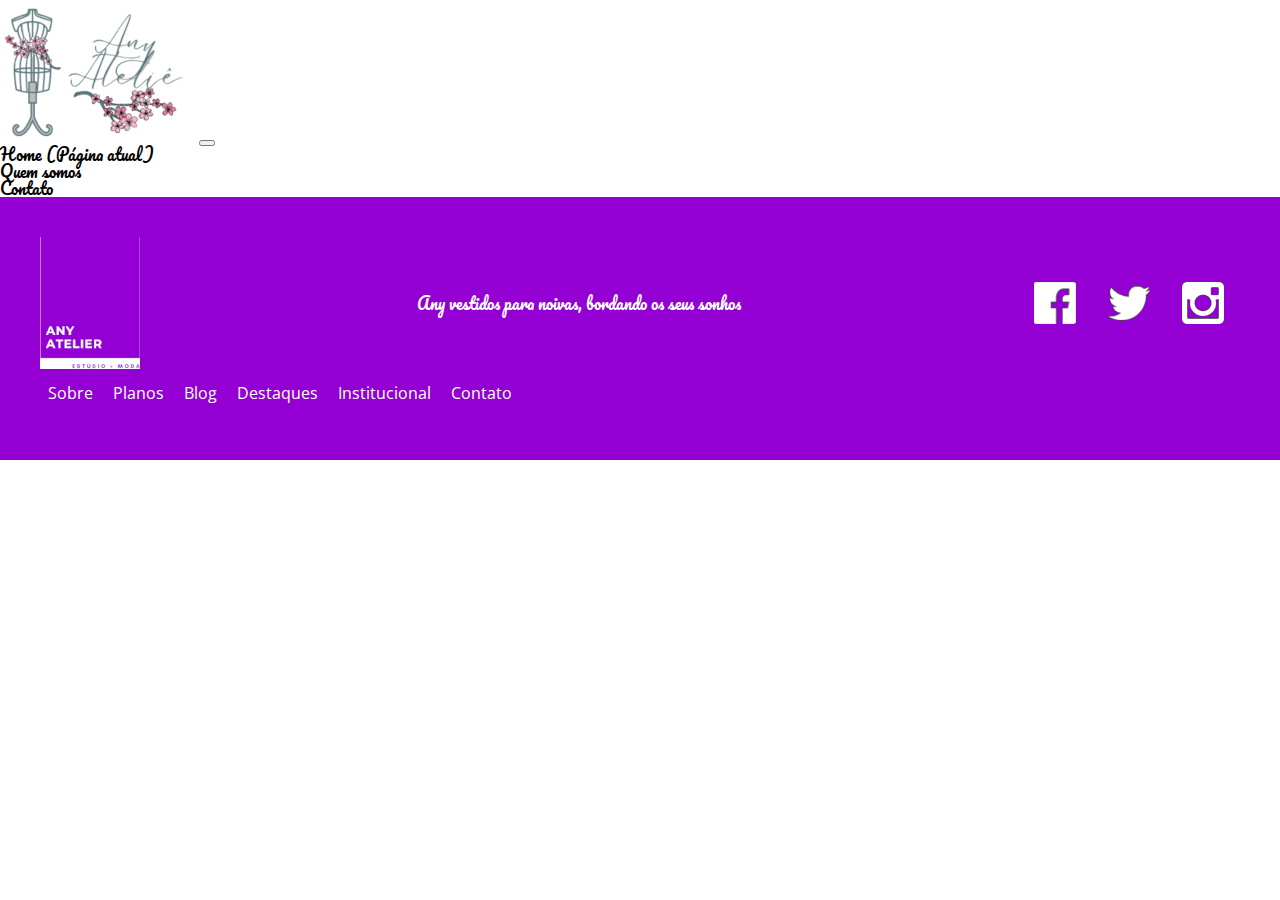
==== index.html @ e557e091 "criando todas as pastas e arquivos básicos da página" ====
<!DOCTYPE html>
<html lang="pt-br">
<head>
    <meta charset="UTF-8">
    <meta http-equiv="X-UA-Compatible" content="IE=edge">
    <meta name="viewport" content="width=device-width, initial-scale=1.0">
    <link rel="icon" type="imagem/png" href="img/logo.png" />
    <title>Any Atelier</title>

    <!-- links -->
    <link rel="stylesheet" href="css/reset.css">
    <link rel="stylesheet" href="https://stackpath.bootstrapcdn.com/bootstrap/4.1.3/css/bootstrap.min.css" integrity="sha384-MCw98/SFnGE8fJT3GXwEOngsV7Zt27NXFoaoApmYm81iuXoPkFOJwJ8ERdknLPMO" crossorigin="anonymous">
<script src="https://stackpath.bootstrapcdn.com/bootstrap/4.1.3/js/bootstrap.min.js" integrity="sha384-ChfqqxuZUCnJSK3+MXmPNIyE6ZbWh2IMqE241rYiqJxyMiZ6OW/JmZQ5stwEULTy" crossorigin="anonymous"></script>
    
    <link rel="stylesheet" href="css/default.css">
    <link rel="stylesheet" href="css/cabecalho.css">
    <link rel="stylesheet" href="css/rodape.css">


    <link rel="preconnect" href="https://fonts.googleapis.com">
    <link rel="preconnect" href="https://fonts.gstatic.com" crossorigin>
    <link href="https://fonts.googleapis.com/css2?family=Open+Sans:wght@300&family=Pacifico&display=swap" rel="stylesheet">
    <link href="https://fonts.googleapis.com/css2?family=Open+Sans:wght@300&display=swap" rel="stylesheet">
</head>
<body>
    
    <header>
        <nav class="navbar navbar-expand-lg navbar-light bg-light">
          <a href="index.html"><img src="img/logo.png" alt=""></a>
          <button class="navbar-toggler" type="button" data-toggle="collapse" data-target="#navbarNav" aria-controls="navbarNav" aria-expanded="false" aria-label="Alterna navegação">
            <span class="navbar-toggler-icon"></span>
          </button>
          <div class="collapse navbar-collapse justify-content-end" id="navbarNav">
            <ul class="navbar-nav">
              <li class="nav-item active">
                <a class="nav-link" href="index.html">Home <span class="sr-only">(Página atual)</span></a>
              </li>
              <li class="nav-item">
                <a class="nav-link" href="about.html">Quem somos</a>
              </li>
              <li class="nav-item">
                <a class="nav-link" href="contact.html">Contato</a>
              </li>
            </ul>
          </div>
        </nav>
    </header>


    <footer class="rodape">
        <img src="img/logotipo.png" alt="Logo any noivas" class="rodape__logo">
        <h3 class="rodape__titulo">Any vestidos para noivas, bordando os seus sonhos</h3>
        <ul class="rodape__social">
            <li><a href="https://www.facebook.com/veranicefatimarolin/?ref=pages_you_manage" class="rodape__midia"><img src="img/facebook.png" alt="Icone do facebook"></a></li>
            <li><a href="#" class="rodape__midia"><img src="img/twitter.png" alt="Icone do twitter"></a></li>
            <li><a href="#" class="rodape__midia"><img src="img/instagram.png" alt="Icone do instagram"></a></li>
        </ul>
        <nav>
            <ul class="rodape__navegacao">
                <li class="rodape__link"><a class="rodape__link__texto" href="about.html">Sobre</a></li>
                <li class="rodape__link"><a class="rodape__link__texto" href="#">Planos</a></li>
                <li class="rodape__link"><a class="rodape__link__texto" href="#">Blog</a></li>
                <li class="rodape__link"><a class="rodape__link__texto" href="#">Destaques</a></li>
                <li class="rodape__link"><a class="rodape__link__texto" href="#">Institucional</a></li>
                <li class="rodape__link"><a class="rodape__link__texto" href="contact.html">Contato</a></li>
            </ul>
        </nav>
    </footer>

    <!-- JavaScript (Opcional) -->
    <!-- jQuery primeiro, depois Popper.js, depois Bootstrap JS -->
    <script src="https://code.jquery.com/jquery-3.3.1.slim.min.js" integrity="sha384-q8i/X+965DzO0rT7abK41JStQIAqVgRVzpbzo5smXKp4YfRvH+8abtTE1Pi6jizo" crossorigin="anonymous"></script>
    <script src="https://cdnjs.cloudflare.com/ajax/libs/popper.js/1.14.3/umd/popper.min.js" integrity="sha384-ZMP7rVo3mIykV+2+9J3UJ46jBk0WLaUAdn689aCwoqbBJiSnjAK/l8WvCWPIPm49" crossorigin="anonymous"></script>
    <script src="https://stackpath.bootstrapcdn.com/bootstrap/4.1.3/js/bootstrap.min.js" integrity="sha384-ChfqqxuZUCnJSK3+MXmPNIyE6ZbWh2IMqE241rYiqJxyMiZ6OW/JmZQ5stwEULTy" crossorigin="anonymous"></script>
    <script src="script.js"></script>
</body>
</html>
---- css/default.css ----
:root{
    --font-title: 'Pacifico', cursive;
    --cor-escolhida: #9400D3;
    --cor-clara: white;
}

body{
    font-family: 'Open Sans', sans-serif;
}

.container {
    padding-left: calc((100% - 940px)/2);
    padding-right: calc((100% - 940px)/2);
}
---- css/cabecalho.css ----
.nav-link{
    font-family: var(--font-title);
}
---- css/rodape.css ----
.rodape {
    display: flex;
    flex-direction: column;
    align-items: center;

    background-color: var(--cor-escolhida);
    
    padding-top: 2.5rem;
    padding-bottom: 2rem;
    padding-left: 2.5rem;
    padding-right: 2.5rem;
}

.rodape__social{
    display: flex;
}

.rodape__midia {
    display: block;

    width: 42px;
    height: 42px;

    margin: 2rem 1rem;
}

.rodape__navegacao{
    text-align: center;
    line-height: 3;
}

.rodape__link__texto{
    color: white;
}

.rodape__link__texto:hover{
    color: white;
    text-decoration: none;
}

.rodape__titulo{
    text-align: center;
    font-family: var(--font-title);
    color: var(--cor-clara);
}

.rodape__link {
    display: inline-block;
    margin: 0 .5rem .7rem;
}

@media screen and (min-width: 1024px) {
    .rodape {
        flex-direction: row;
        flex-wrap: wrap;
        justify-content: space-between;
    }

    .rodape__navegacao {
        text-align: left;

        min-width: 600px;
    }

    
}
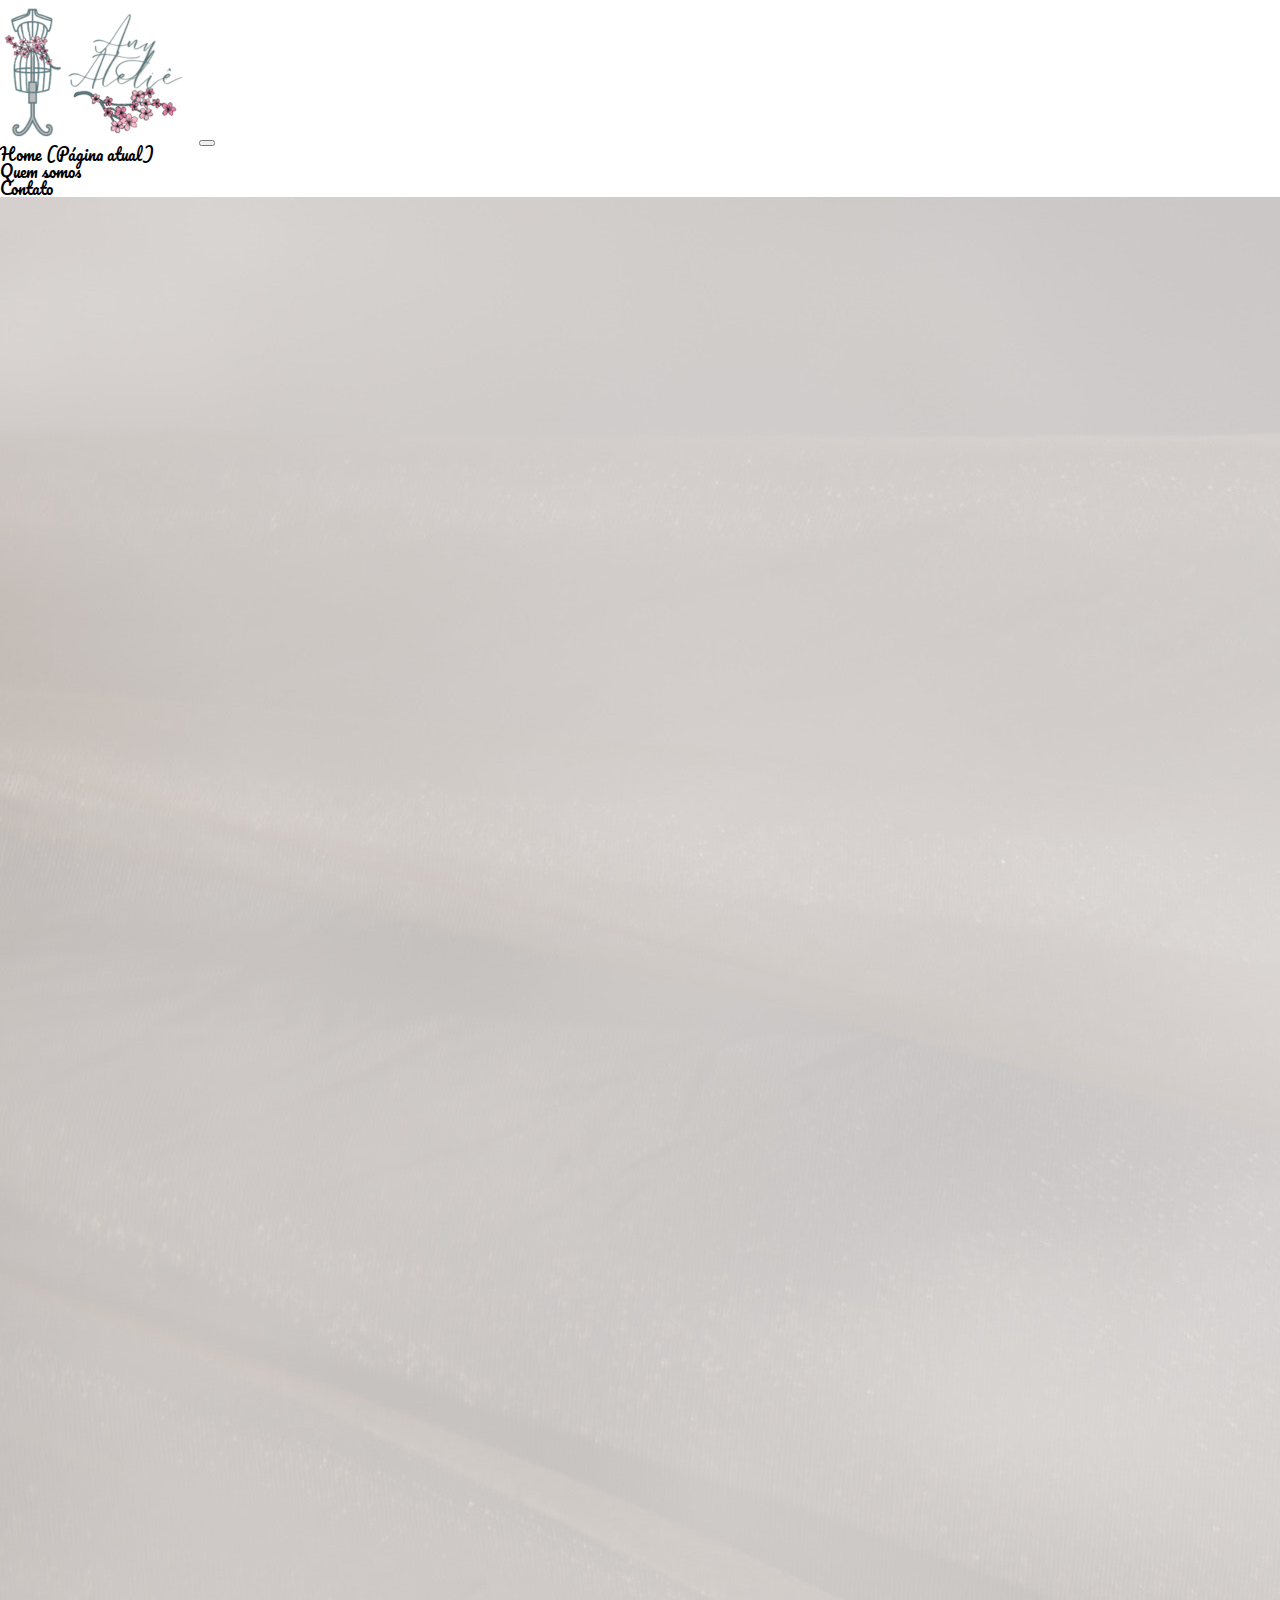
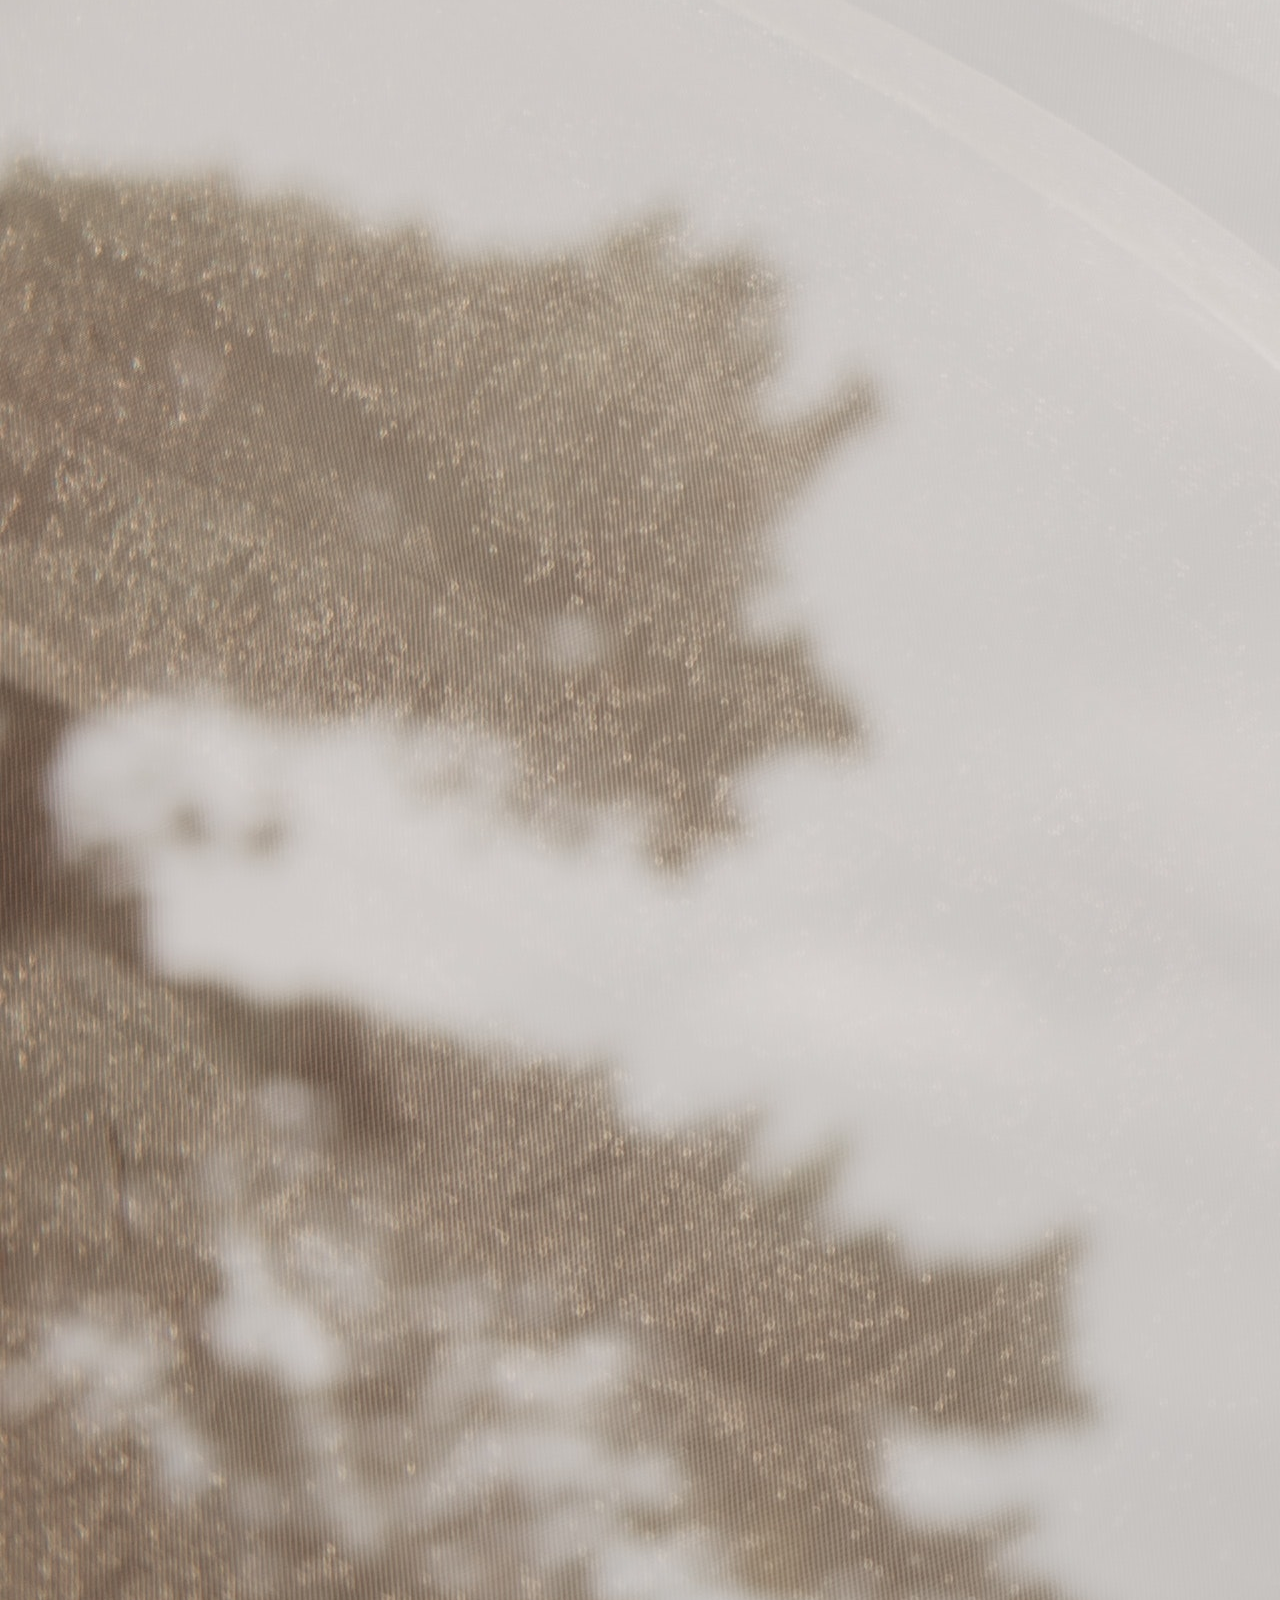
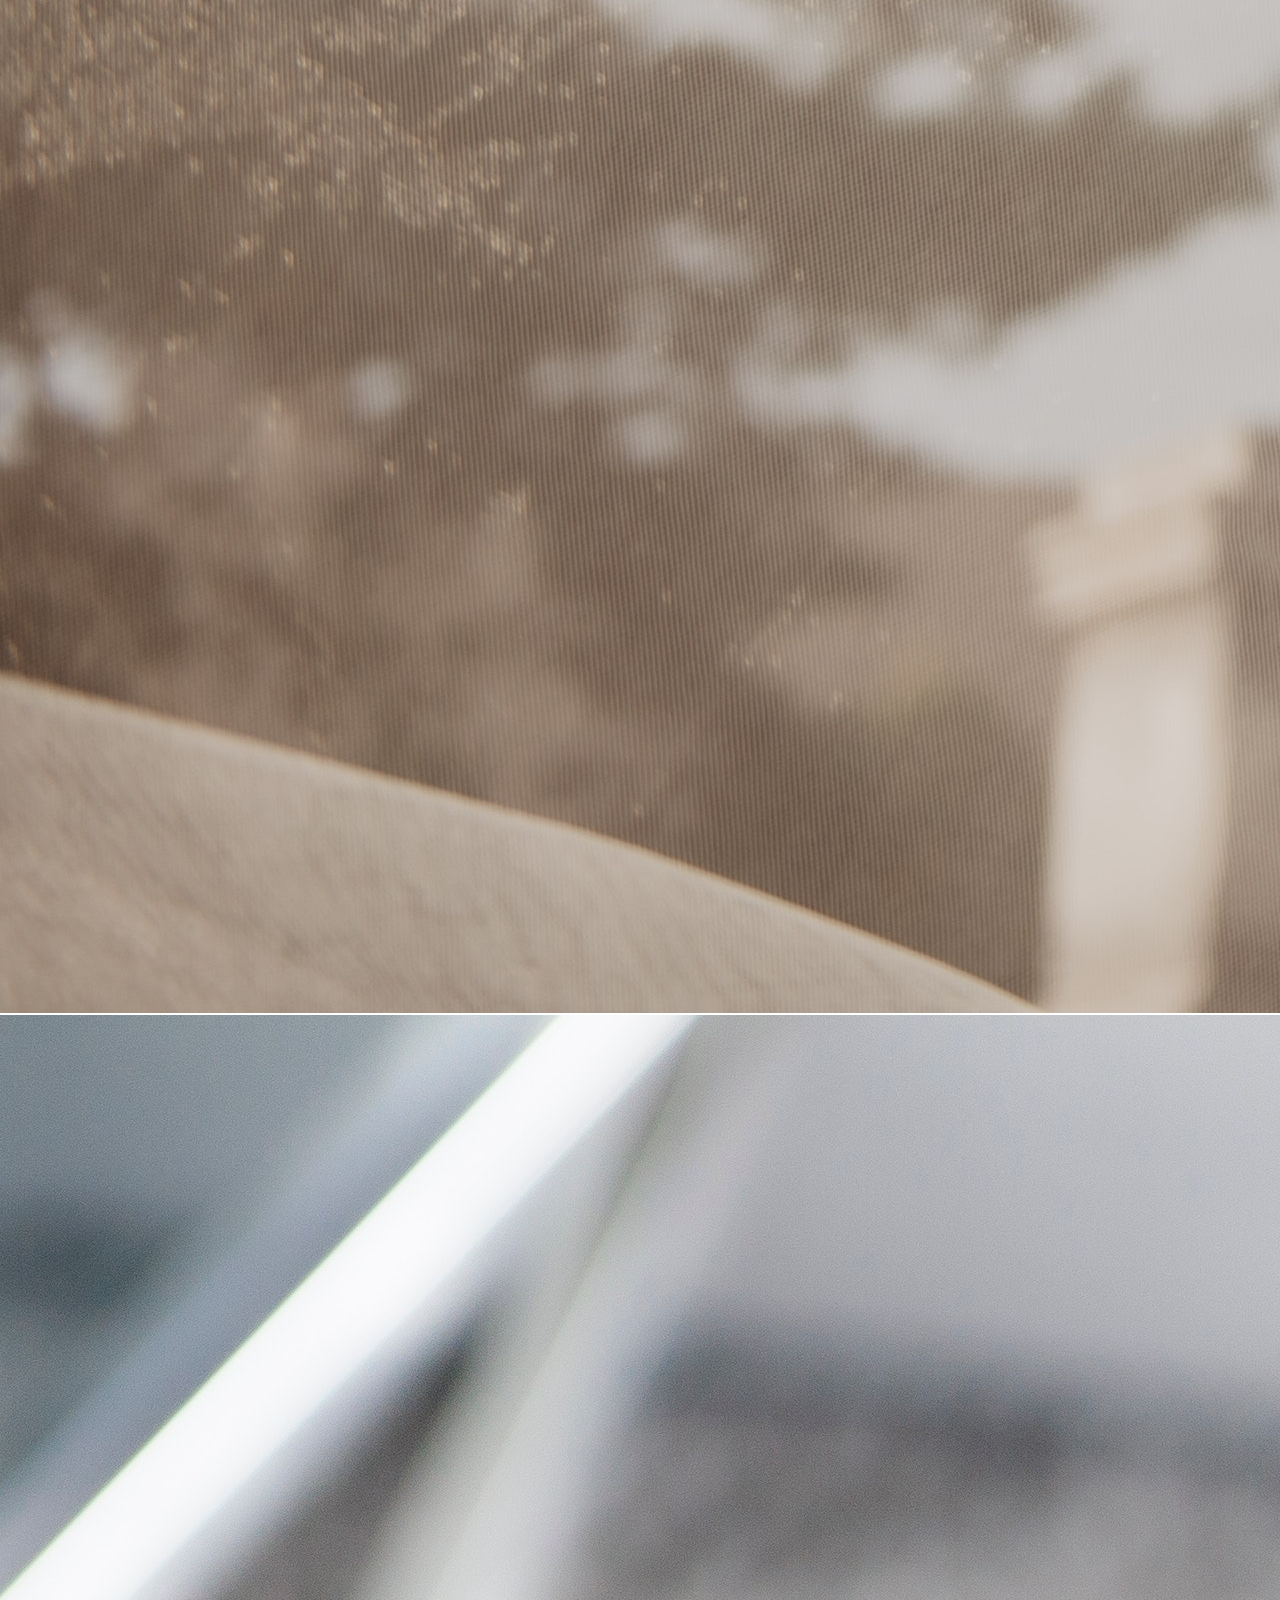
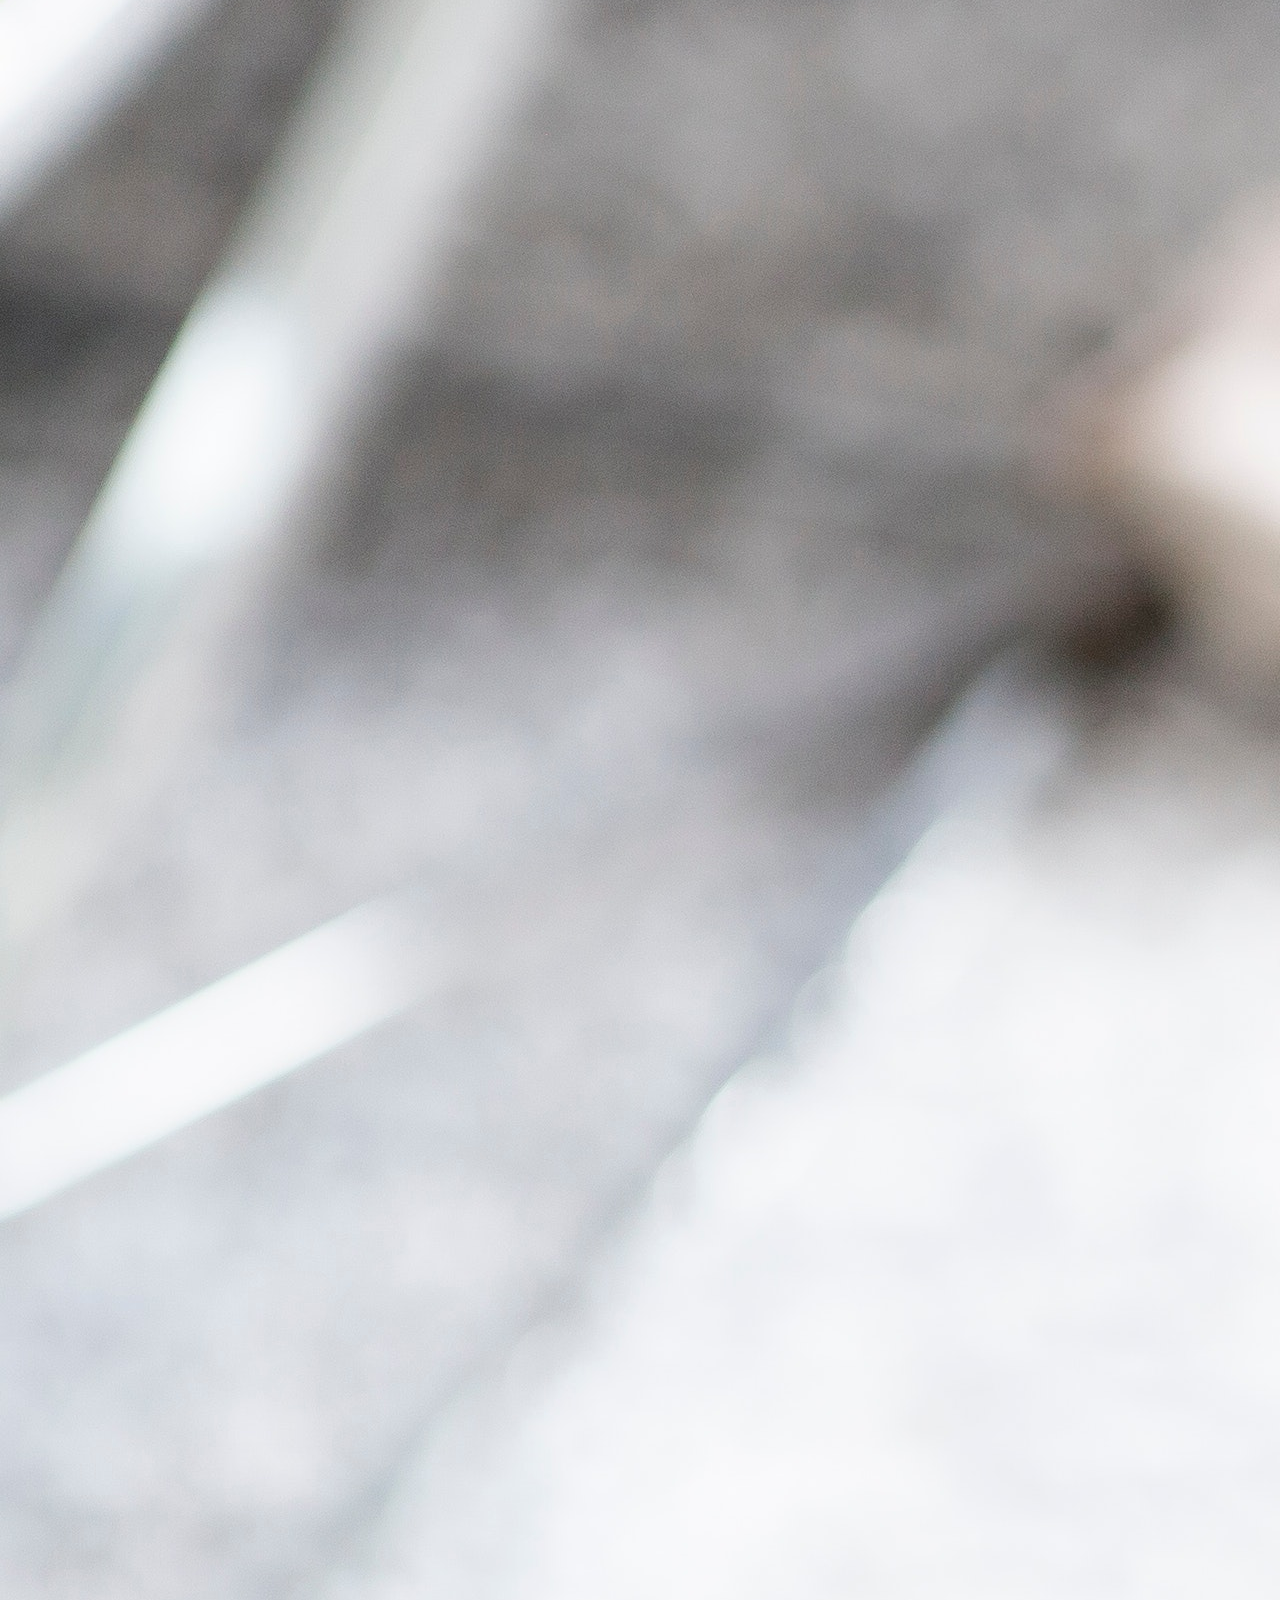
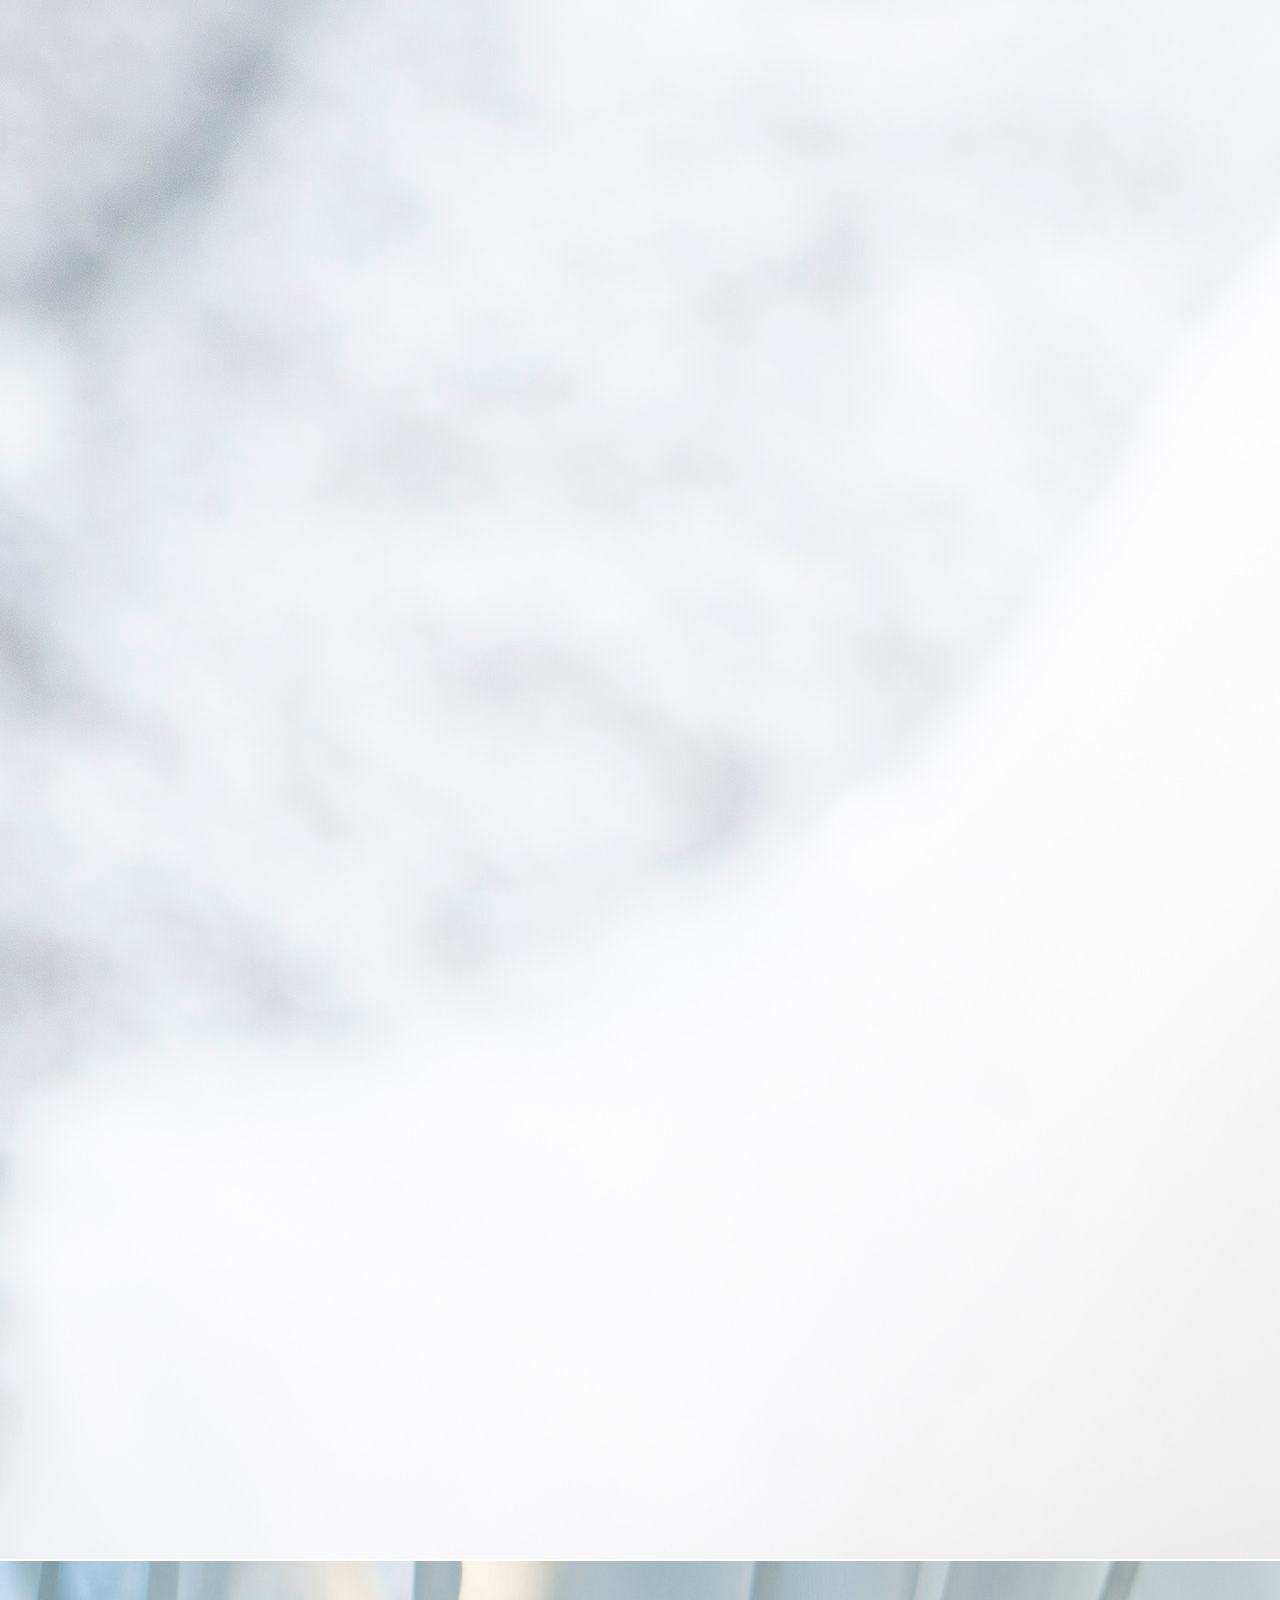
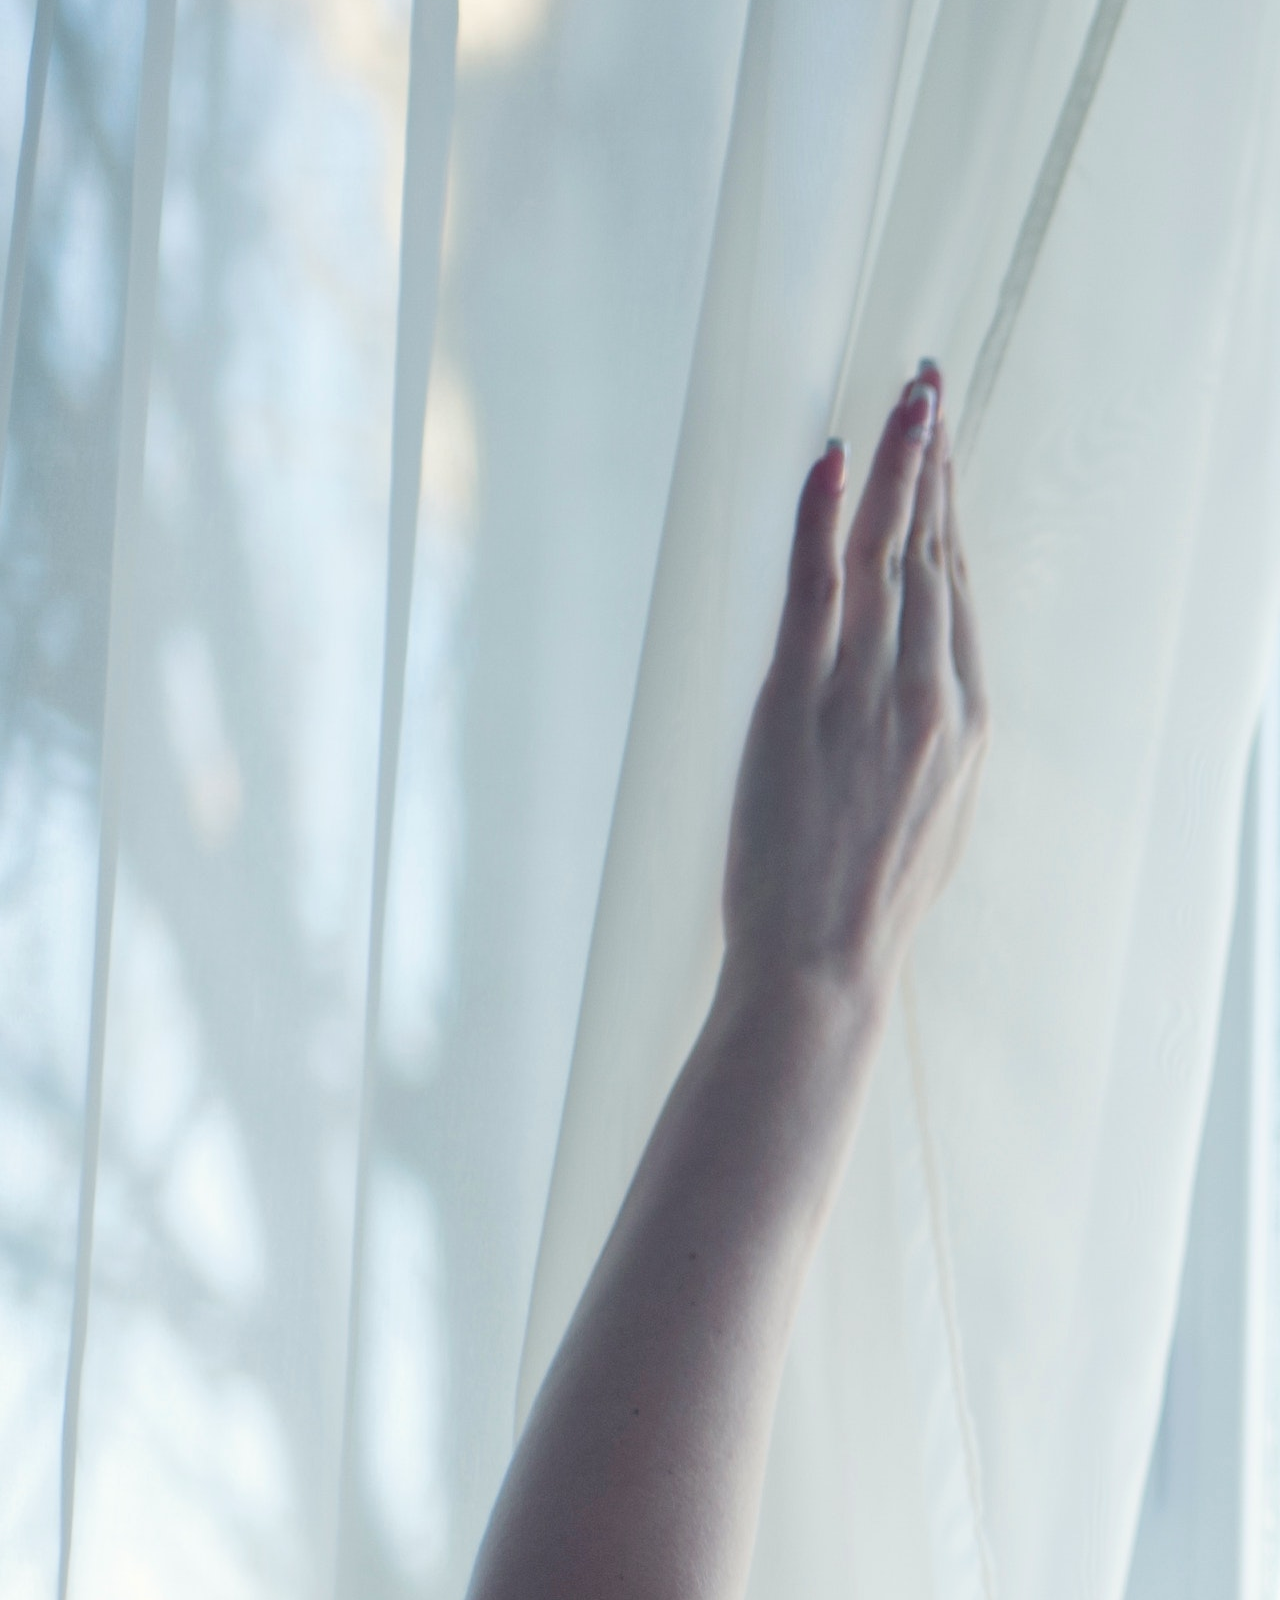
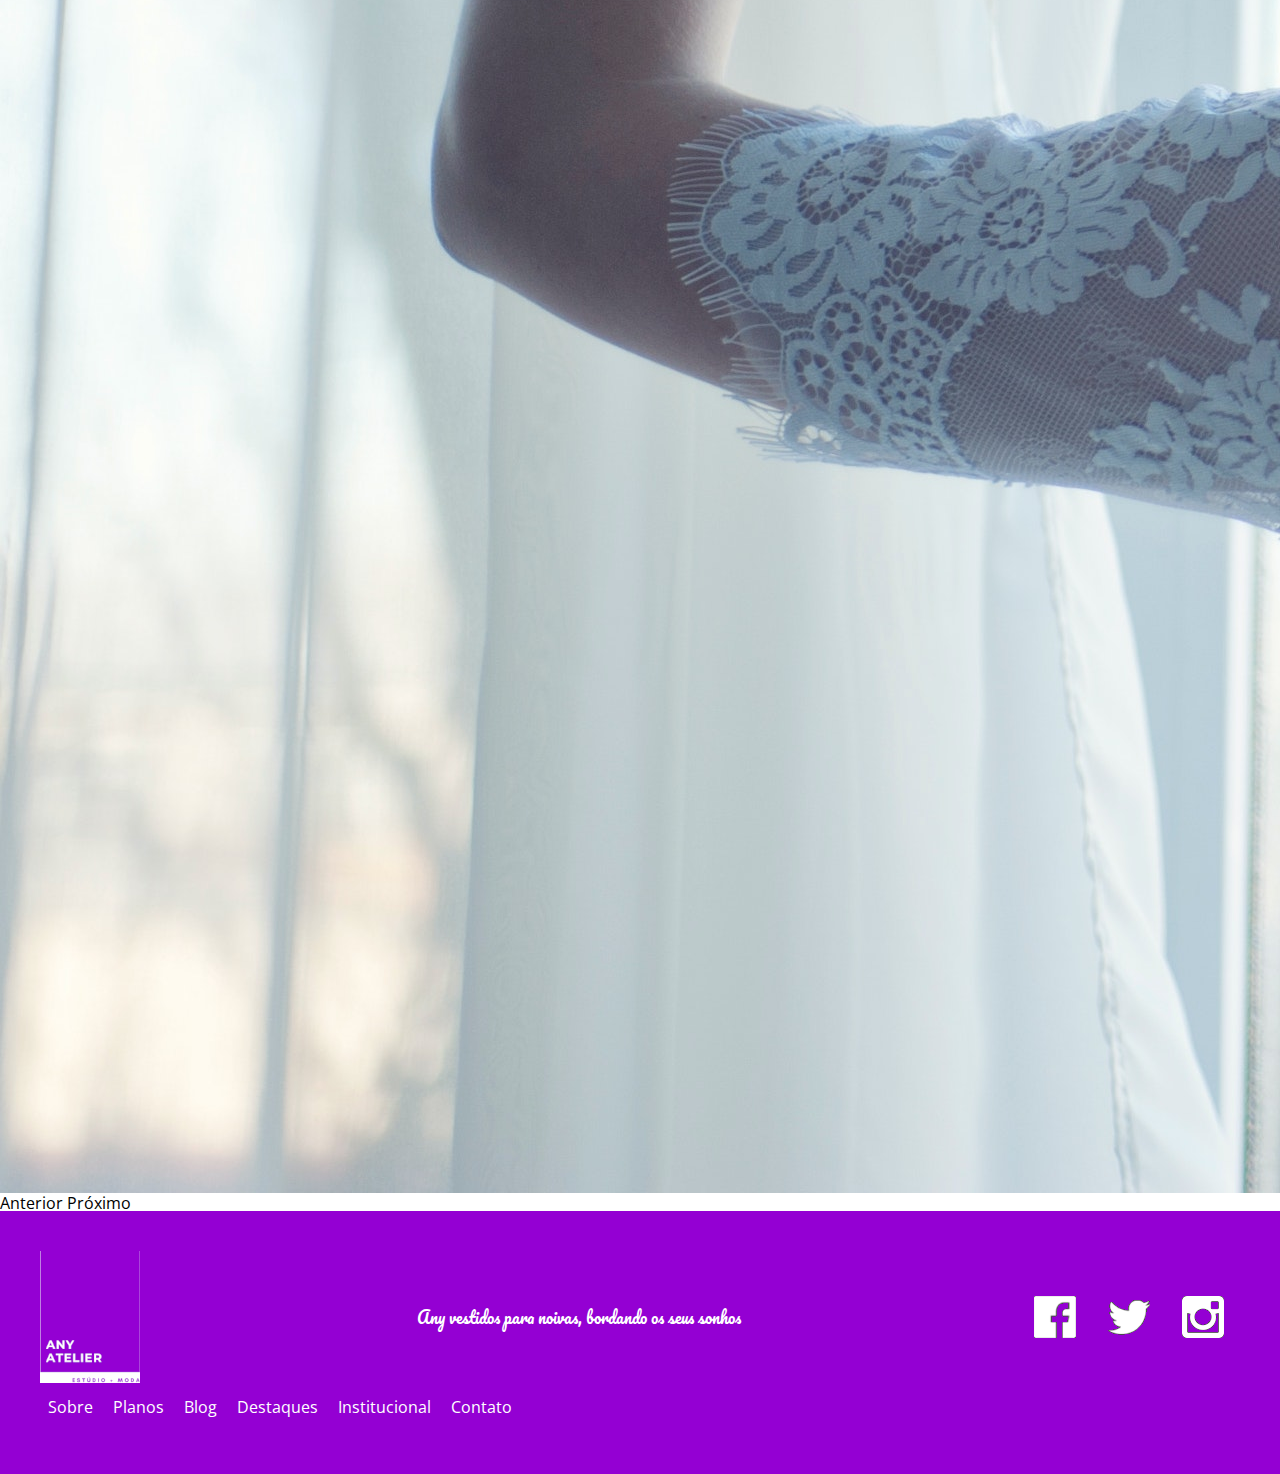
==== commit 30f1d86a: "Implementando o section com o carrosel" ====
--- a/index.html
+++ b/index.html
@@ -5,7 +5,7 @@
     <meta http-equiv="X-UA-Compatible" content="IE=edge">
     <meta name="viewport" content="width=device-width, initial-scale=1.0">
     <link rel="icon" type="imagem/png" href="img/logo.png" />
-    <title>Any Atelier</title>
+    <title>Any atelier</title>
 
     <!-- links -->
     <link rel="stylesheet" href="css/reset.css">
@@ -46,6 +46,34 @@
         </nav>
     </header>
 
+    <section>
+        <div id="carouselExampleIndicators" class="carousel slide" data-ride="carousel">
+          <ol class="carousel-indicators">
+            <li data-target="#carouselExampleIndicators" data-slide-to="0" class="active"></li>
+            <li data-target="#carouselExampleIndicators" data-slide-to="1"></li>
+            <li data-target="#carouselExampleIndicators" data-slide-to="2"></li>
+          </ol>
+          <div class="carousel-inner">
+            <div class="carousel-item active">
+              <img class="d-block w-100 imagem-carrossel" src="img/carousel-first.jpg" alt="Primeiro Slide">
+            </div>
+            <div class="carousel-item">
+              <img class="d-block w-100 imagem-carrossel" src="img/carousel-second.jpg" alt="Segundo Slide">
+            </div>
+            <div class="carousel-item">
+              <img class="d-block w-100 imagem-carrossel" src="img/carousel-third.jpg" alt="Terceiro Slide">
+            </div>
+          </div>
+          <a class="carousel-control-prev" href="#carouselExampleIndicators" role="button" data-slide="prev">
+            <span class="carousel-control-prev-icon" aria-hidden="true"></span>
+            <span class="sr-only">Anterior</span>
+          </a>
+          <a class="carousel-control-next" href="#carouselExampleIndicators" role="button" data-slide="next">
+            <span class="carousel-control-next-icon" aria-hidden="true"></span>
+            <span class="sr-only">Próximo</span>
+          </a>
+        </div>
+      </section>
 
     <footer class="rodape">
         <img src="img/logotipo.png" alt="Logo any noivas" class="rodape__logo">
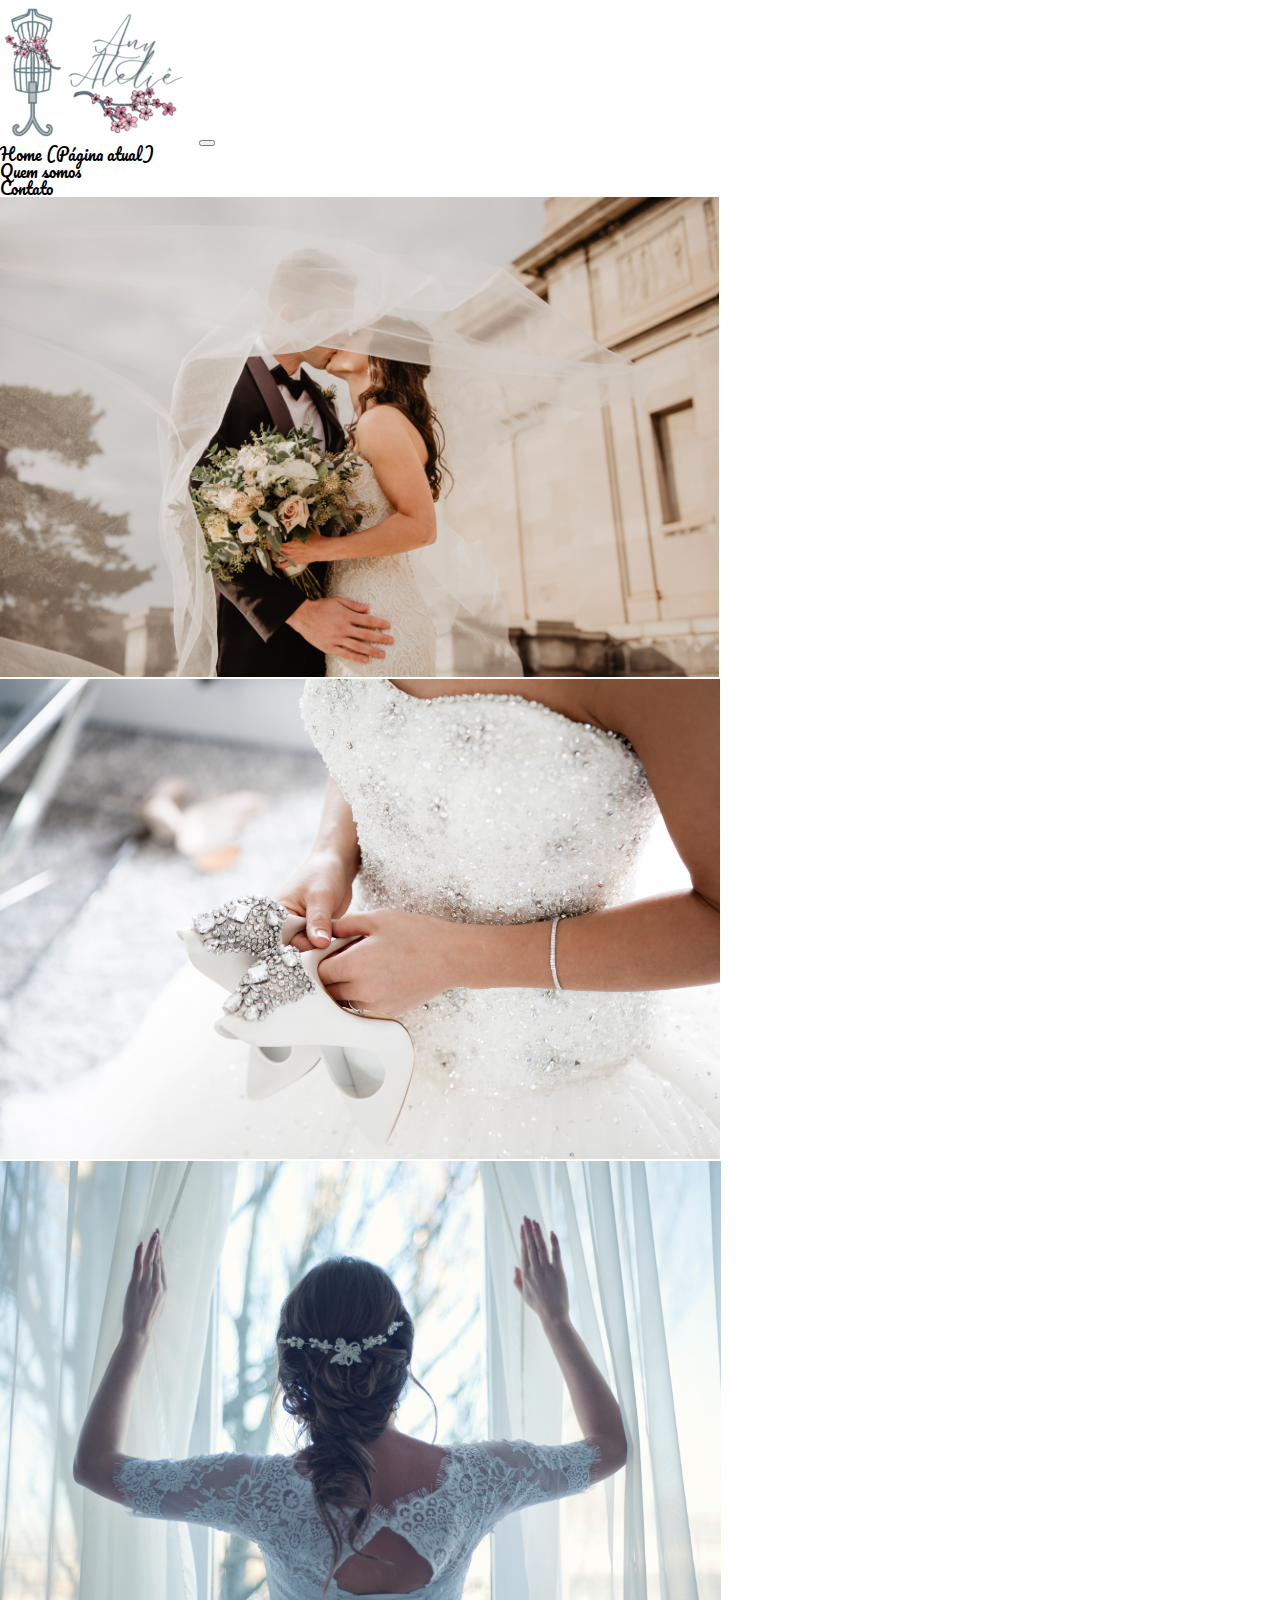
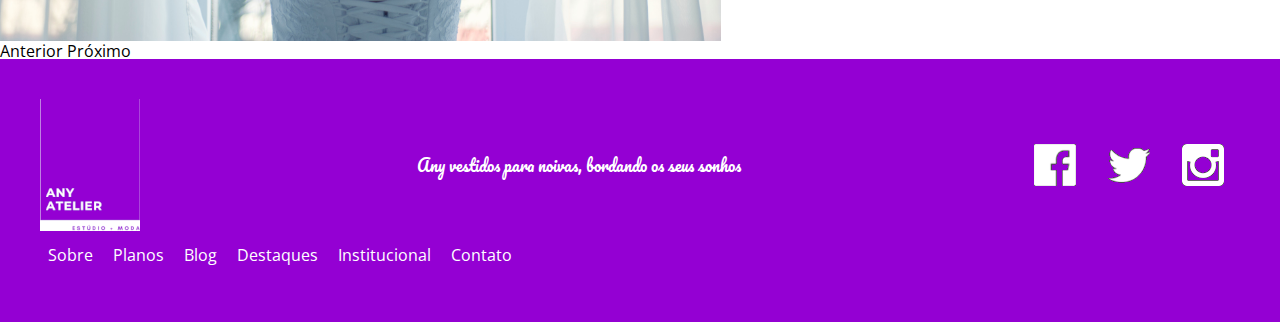
==== commit c65af07e: "corrigindo bugs e criando o arquivo css com o estilo do carousel" ====
--- a/index.html
+++ b/index.html
@@ -14,6 +14,7 @@
     
     <link rel="stylesheet" href="css/default.css">
     <link rel="stylesheet" href="css/cabecalho.css">
+    <link rel="stylesheet" href="css/carousel.css">
     <link rel="stylesheet" href="css/rodape.css">
 
 
@@ -47,7 +48,7 @@
     </header>
 
     <section>
-        <div id="carouselExampleIndicators" class="carousel slide" data-ride="carousel">
+        <div id="carouselExampleIndicators" class="carousel slide" data-ride="carousel" data-interval="3000">
           <ol class="carousel-indicators">
             <li data-target="#carouselExampleIndicators" data-slide-to="0" class="active"></li>
             <li data-target="#carouselExampleIndicators" data-slide-to="1"></li>
--- a/css/carousel.css
+++ b/css/carousel.css
@@ -0,0 +1,4 @@
+.imagem-carrossel{
+    object-fit: cover;
+    height: 480px;
+}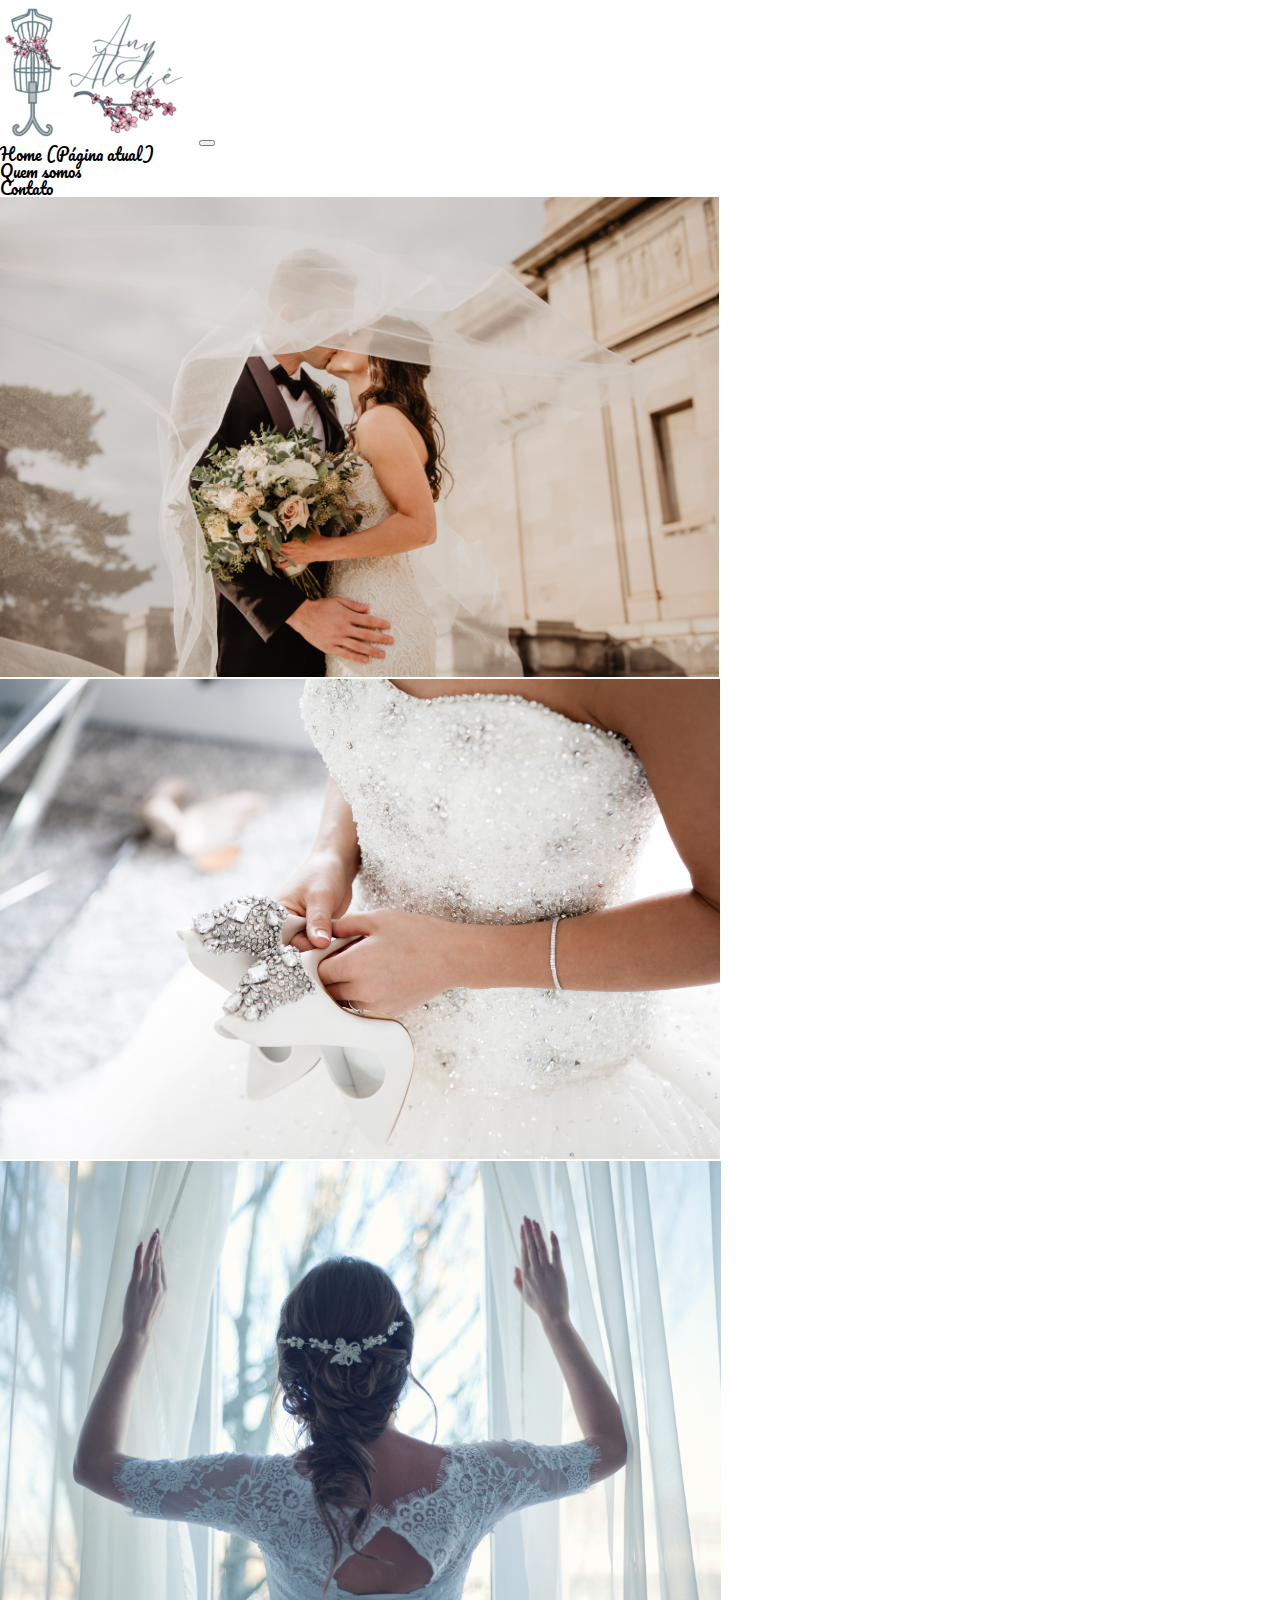
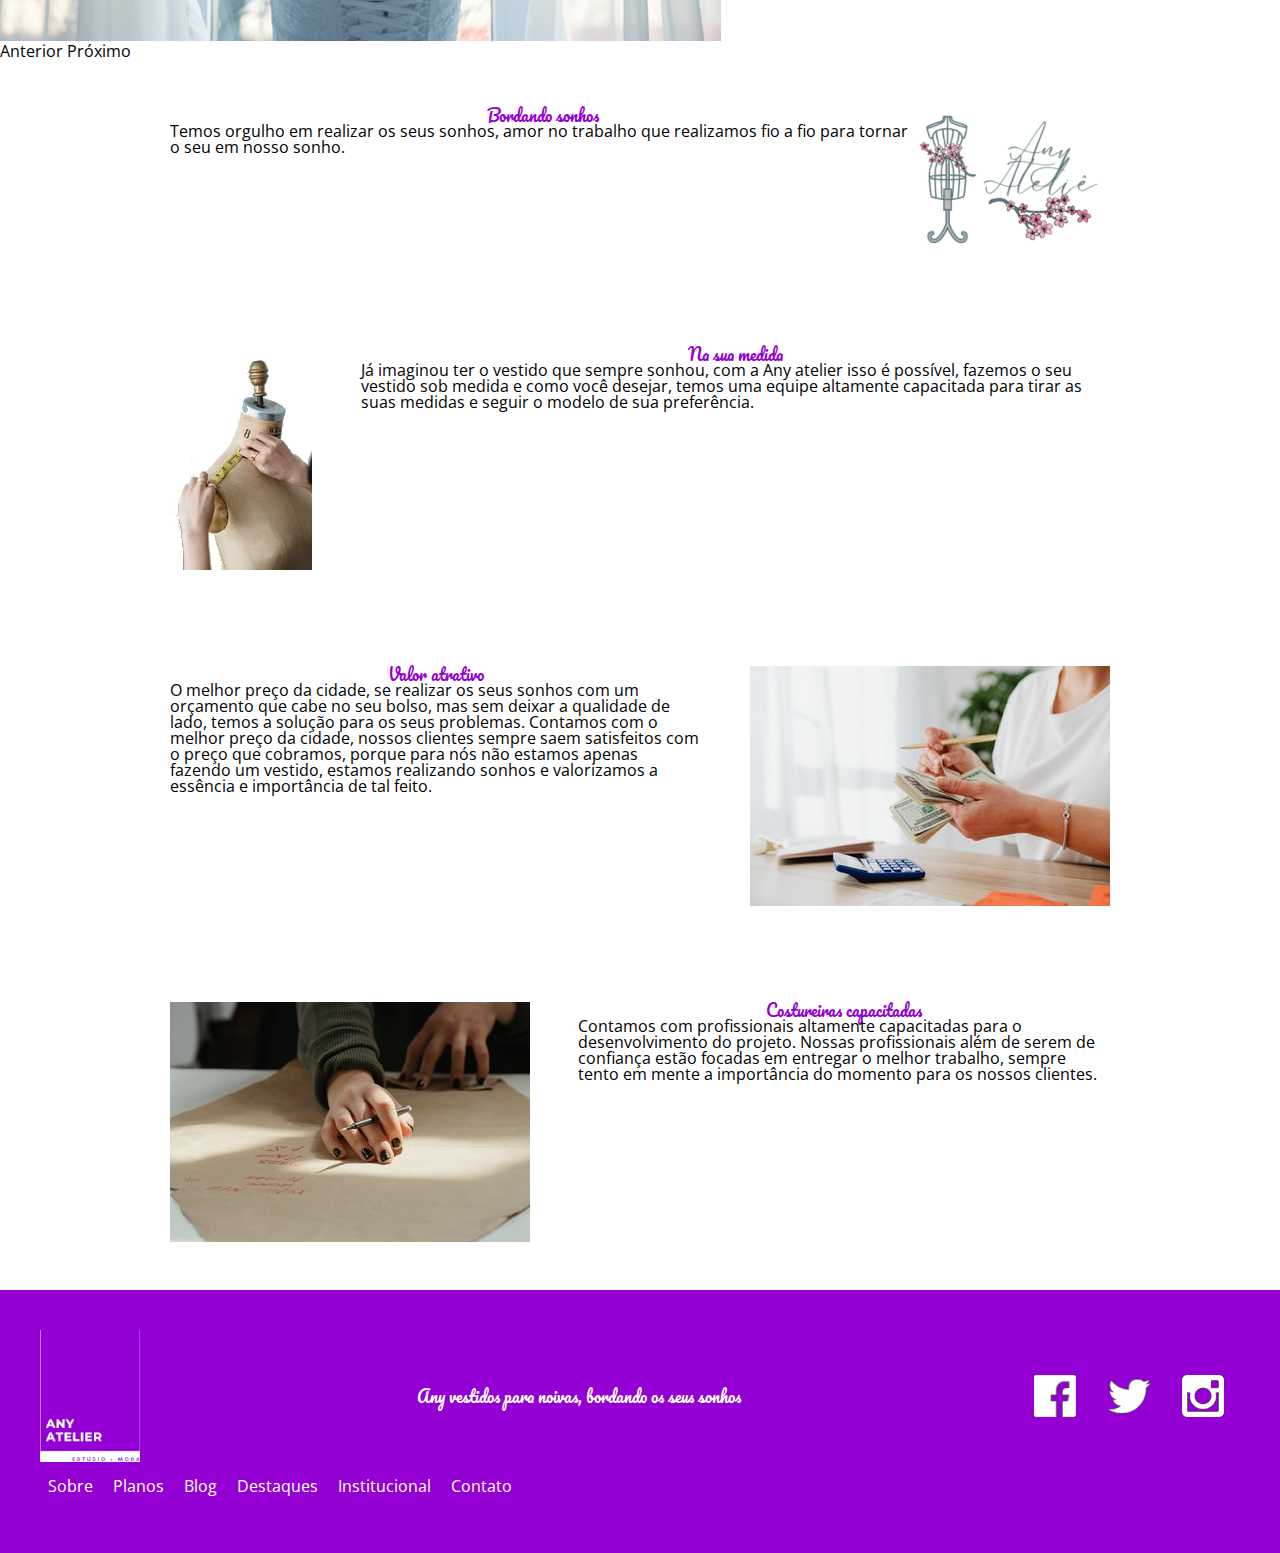
==== commit 72405f41: "Implementando todas as sections, editando as imagens e criando o arquivo de estilo apresentacao" ====
--- a/index.html
+++ b/index.html
@@ -15,6 +15,7 @@
     <link rel="stylesheet" href="css/default.css">
     <link rel="stylesheet" href="css/cabecalho.css">
     <link rel="stylesheet" href="css/carousel.css">
+    <link rel="stylesheet" href="css/apresentacao.css">
     <link rel="stylesheet" href="css/rodape.css">
 
 
@@ -47,6 +48,7 @@
         </nav>
     </header>
 
+    <!--section carousel-->
     <section>
         <div id="carouselExampleIndicators" class="carousel slide" data-ride="carousel" data-interval="3000">
           <ol class="carousel-indicators">
@@ -74,8 +76,59 @@
             <span class="sr-only">Próximo</span>
           </a>
         </div>
-      </section>
+    </section>
 
+    <!--section introdução-->
+    <section>
+        <div class="apresentacao container">
+            <div class="apresentacao__descricao">
+                <h2 class="apresentacao__titulo">Bordando sonhos</h2>
+            <p class="apresentacao__texto">Temos orgulho em realizar os seus sonhos, amor no trabalho que realizamos fio a fio para tornar o seu em nosso sonho.</p>
+            </div>
+            <img src="img/logo.png" alt="imagem ilustrativa da logo" class="apresentacao__imagem">
+        </div>
+    </section>
+
+    <!--section medida-->
+    <section>
+        <div class="apresentacao container">
+            <img src="img/section-medida.png" alt="imagem na sua medida" class="apresentacao__imagem left">
+            <div class="apresentacao__descricao">
+                <h2 class="apresentacao__titulo">Na sua medida</h2>
+            <p class="apresentacao__texto">Já imaginou ter o vestido que sempre sonhou, com a Any atelier isso é possível, fazemos o seu vestido sob medida e como você desejar, 
+                temos uma equipe altamente capacitada para tirar as suas medidas e seguir o modelo de sua preferência.</p>
+            </div>
+            
+        </div>
+    </section>
+
+    <!--section preço-->
+    <section>
+        <div class="apresentacao container">
+            <div class="apresentacao__descricao">
+                <h2 class="apresentacao__titulo">Valor atrativo</h2>
+            <p class="apresentacao__texto">O melhor preço da cidade, se realizar os seus sonhos com um orçamento que cabe no seu bolso, mas sem deixar a qualidade de lado, 
+                temos a solução para os seus problemas. Contamos com o melhor preço da cidade, nossos clientes sempre saem satisfeitos com o preço que cobramos, porque para nós não estamos apenas fazendo um vestido, estamos realizando sonhos e valorizamos a essência e importância de tal feito. </p>
+            </div>
+            <img src="img/section-economia.png" alt="" class="apresentacao__imagem right">
+        </div>
+    </section>
+
+    <!--section costureiras-->
+    <section>
+        <div class="apresentacao container">
+            <img src="img/section-costureira.png" alt="" class="apresentacao__imagem apresentacao__imagem left">
+            <div class="apresentacao__descricao">
+                <h2 class="apresentacao__titulo">Costureiras capacitadas</h2>
+            <p class="apresentacao__texto">Contamos com profissionais altamente capacitadas para o desenvolvimento do projeto. Nossas profissionais além de serem de confiança estão focadas em entregar o melhor trabalho, 
+                sempre tento em mente a importância do momento para os nossos clientes.</p>
+            </div>
+            
+        </div>
+    </section>
+
+
+    
     <footer class="rodape">
         <img src="img/logotipo.png" alt="Logo any noivas" class="rodape__logo">
         <h3 class="rodape__titulo">Any vestidos para noivas, bordando os seus sonhos</h3>
--- a/css/apresentacao.css
+++ b/css/apresentacao.css
@@ -0,0 +1,34 @@
+.apresentacao{
+    display: flex;
+    padding-top: 3rem;
+    padding-bottom: 3rem;
+    
+}
+
+.left{
+    margin-right: 3rem;
+}
+
+.right{
+    margin-left: 3rem;
+}
+
+.apresentacao__titulo{
+    font-family: var(--font-title);
+    text-align: center;
+    color: var(--cor-escolhida);
+    
+}
+
+@media only screen and (max-width: 400px) {
+    .apresentacao{
+        flex-wrap: wrap;
+        overflow: hidden;
+    }
+    .left{
+        margin-right: 0;
+    }
+    .right{
+        margin-left: 0;
+    }
+  }